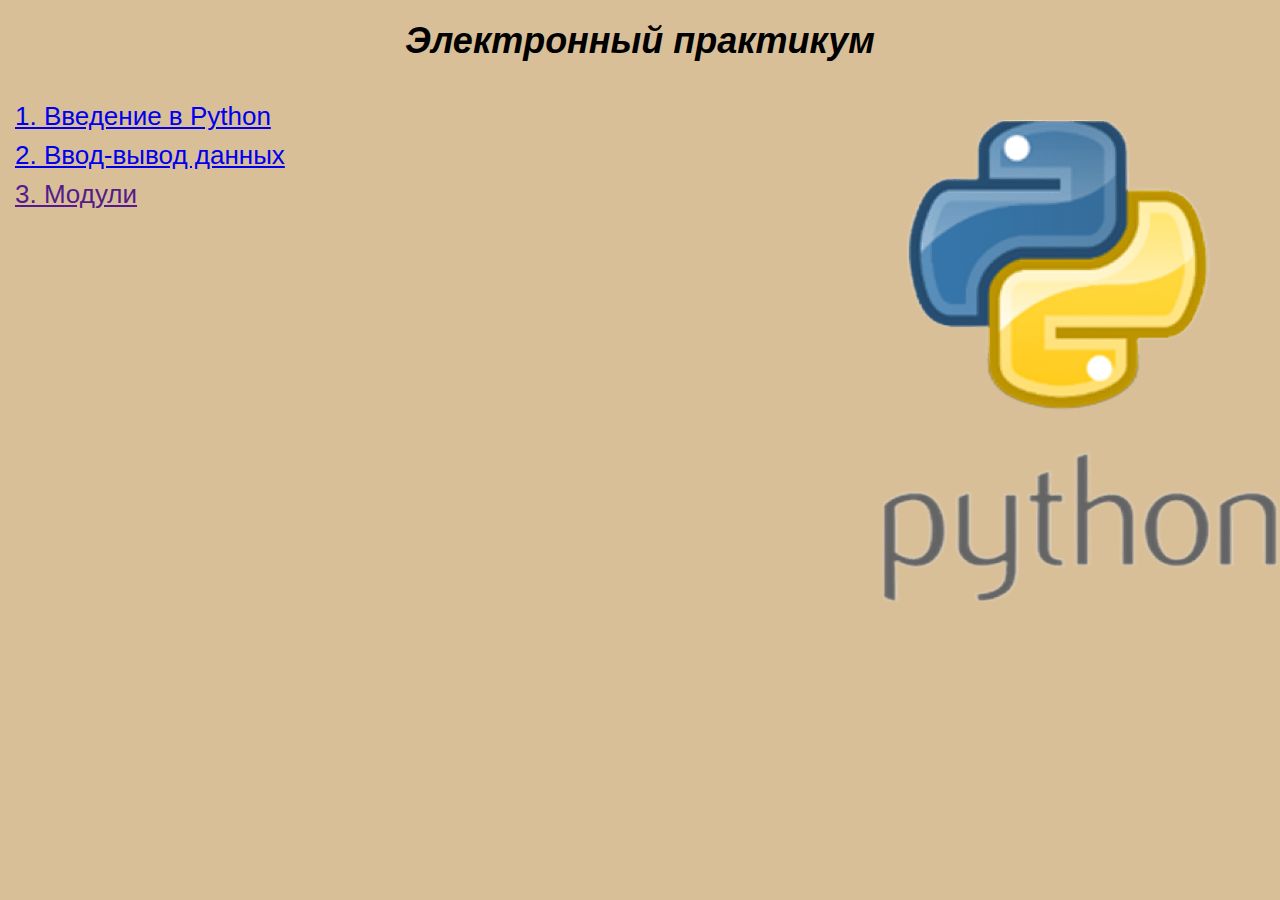
==== index.html @ 7ca11cb6 "Add files via upload" ====
<!doctype html>
<html>
<head>
	<meta charset = "utf-8">
	<link rel="stylesheet" href="styles.css" />
	<style>
	body
	{
		background-image: url("logo1.png");
		background-repeat:no-repeat;
		background-position: 650px 80px;
	}
	</style>
</head>
<body>
	<h1>Электронный практикум</h1>
	<p class = "ogl">
		<a href = "tema1_Vvedenie/index1.html">1. Введение в Python</h1><br>
		<a href = "tema2_Vvod/index2.html">2. Ввод-вывод данных</h1><br>
		<a href = "">3. Модули</h1><br>
		
	</p>
</body>
</html>
---- styles.css ----
html{
	scroll-behavior: smooth;
}

body{
	font-family:sans-serif;
	font-size: 18px;
	text-align: center;
	background-color: #d9bf98;
}
*{
	margin: 0px;
	padding: 0px;
}

h1
{
	font-style: italic;
	padding: 20px;
}

.container 
{
	display: flex;
}

nav
{
	width: 15%;
	padding: 5px;
}

.example
{
	width: 80%;
	padding: 5px;
}

.ogl
{
	text-align: left;
	padding: 15px;
	font-size: 26px;
	line-height:1.5em;
}

.example-header
{
	padding: 10px;
	font-size: 26px;
	font-style: italic;
}
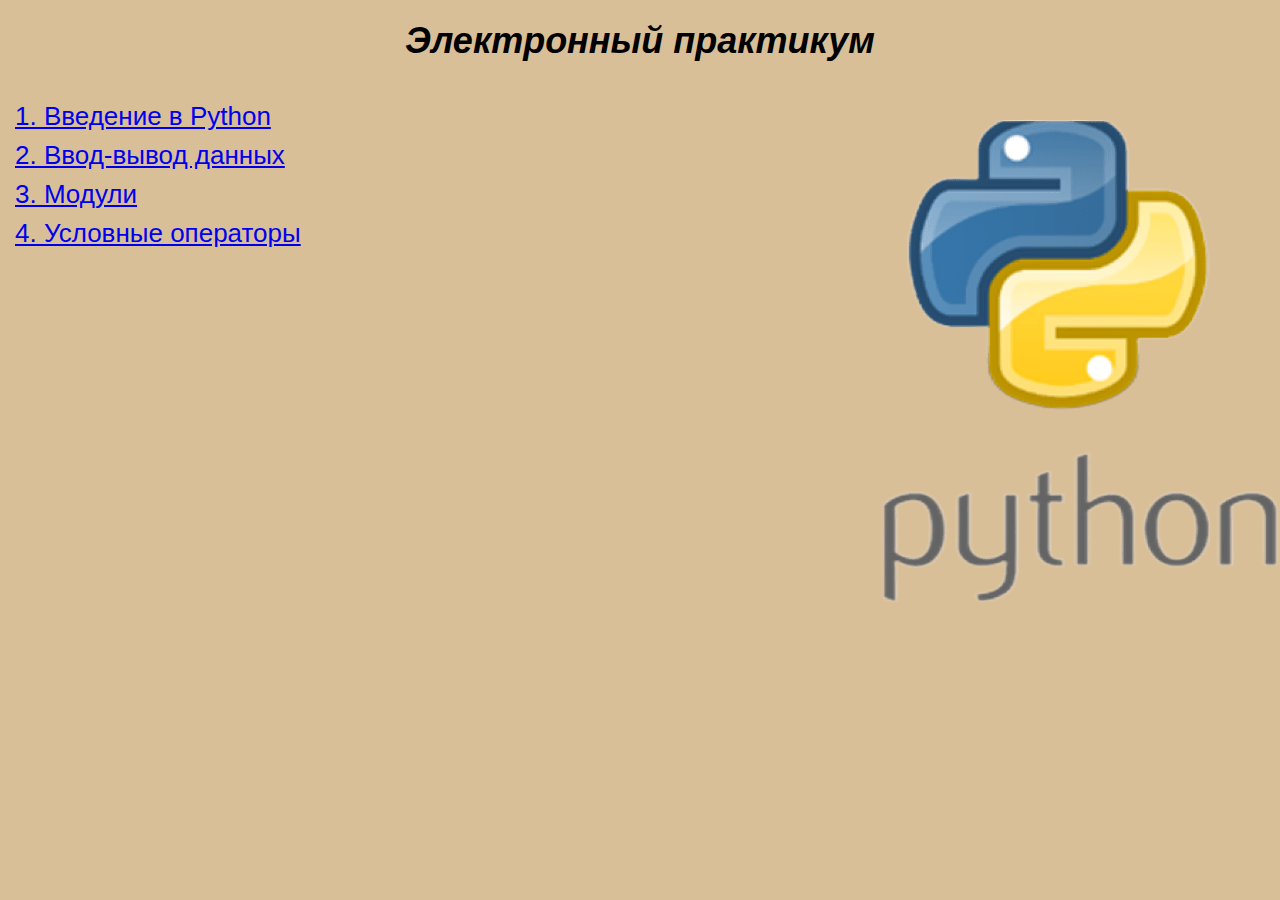
==== commit 6394597a: "Update index.html" ====
--- a/index.html
+++ b/index.html
@@ -17,8 +17,9 @@
 	<p class = "ogl">
 		<a href = "tema1_Vvedenie/index1.html">1. Введение в Python</h1><br>
 		<a href = "tema2_Vvod/index2.html">2. Ввод-вывод данных</h1><br>
-		<a href = "">3. Модули</h1><br>
+		<a href = "tema3/index3.html">3. Модули</h1><br>
+		<a href = "tema4/index4.html">4. Условные операторы</h1><br>
 		
 	</p>
 </body>
-</html>+</html>
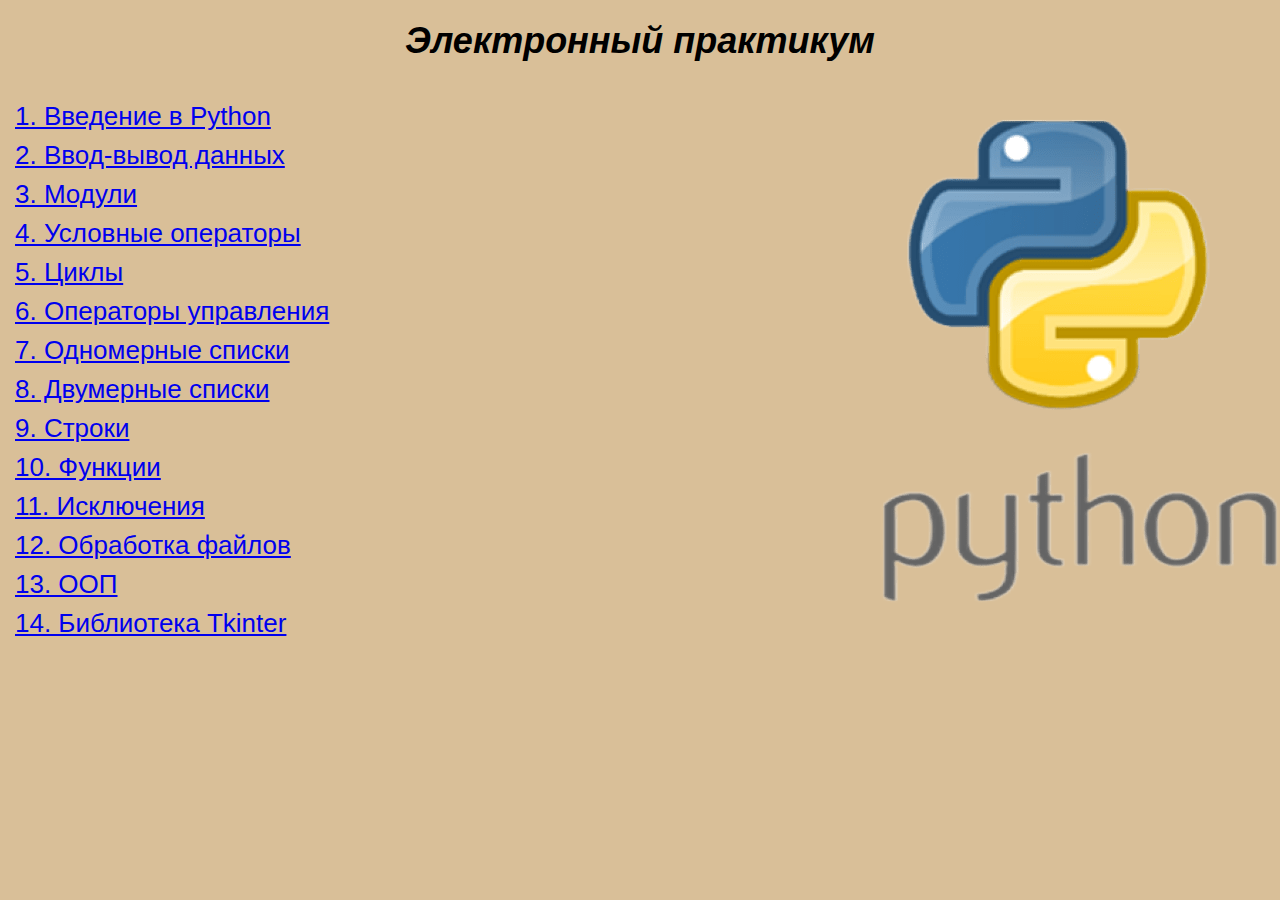
==== commit ed4fbf33: "Update index.html" ====
--- a/index.html
+++ b/index.html
@@ -19,7 +19,16 @@
 		<a href = "tema2_Vvod/index2.html">2. Ввод-вывод данных</h1><br>
 		<a href = "tema3/index3.html">3. Модули</h1><br>
 		<a href = "tema4/index4.html">4. Условные операторы</h1><br>
-		
+		<a href = "tema5/index5.html">5. Циклы</h1><br>
+		<a href = "tema6/index6.html">6. Операторы управления</h1><br>
+		<a href = "tema7/index7.html">7. Одномерные списки</h1><br>
+		<a href = "tema8/index8.html">8. Двумерные списки</h1><br>
+		<a href = "tema9/index9.html">9. Строки</h1><br>
+		<a href = "tema10/index10.html">10. Функции</h1><br>
+		<a href = "tema11/index11.html">11. Исключения</h1><br>
+		<a href = "tema12/index12.html">12. Обработка файлов</h1><br>
+		<a href = "tema13/index13.html">13. ООП</h1><br>
+		<a href = "tema14/index14.html">14. Библиотека Tkinter</h1><br>
 	</p>
 </body>
 </html>
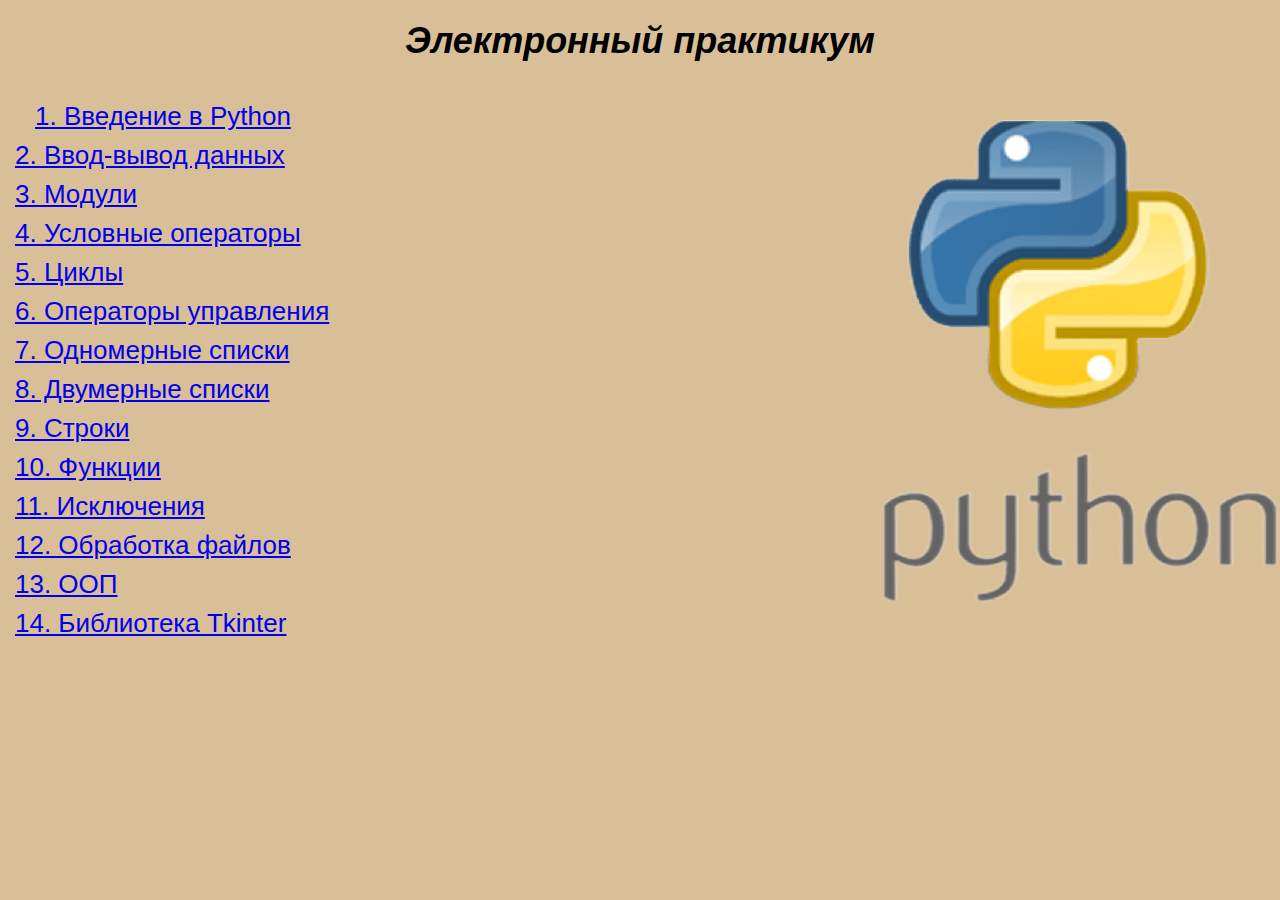
==== commit 8c0506cb: "Update index.html" ====
--- a/index.html
+++ b/index.html
@@ -15,7 +15,7 @@
 <body>
 	<h1>Электронный практикум</h1>
 	<p class = "ogl">
-		<a href = "tema1_Vvedenie/index1.html">1. Введение в Python</h1><br>
+		<a href = "tema1_Vvedenie/index1.html">1. Введение в Python<br>
 		<a href = "tema2_Vvod/index2.html">2. Ввод-вывод данных</h1><br>
 		<a href = "tema3/index3.html">3. Модули</h1><br>
 		<a href = "tema4/index4.html">4. Условные операторы</h1><br>
--- a/styles.css
+++ b/styles.css
@@ -50,3 +50,34 @@
 	font-size: 26px;
 	font-style: italic;
 }
+
+.z{
+	border: 3px double black;
+	border-radius: 20px;
+	text-align: justify;
+	text-indent: 20px;
+	font-size: 1.2em;
+	padding: 10px;
+	margin-bottom: 10px;
+}
+
+.uarr {
+	background-color: #9E784A;
+	font-size: 40px;
+	display: inline-block;
+	padding: 5px 0 15px;
+	border-radius: 50%;
+	position: fixed;
+	bottom: 20px;
+	right: 20px;
+}
+.strela  {
+	text-decoration: none;
+	color: #fff;
+	padding: 5px 23px 15px;
+	border-radius: 50%;
+}
+
+p{
+	text-indent: 20px;
+}
